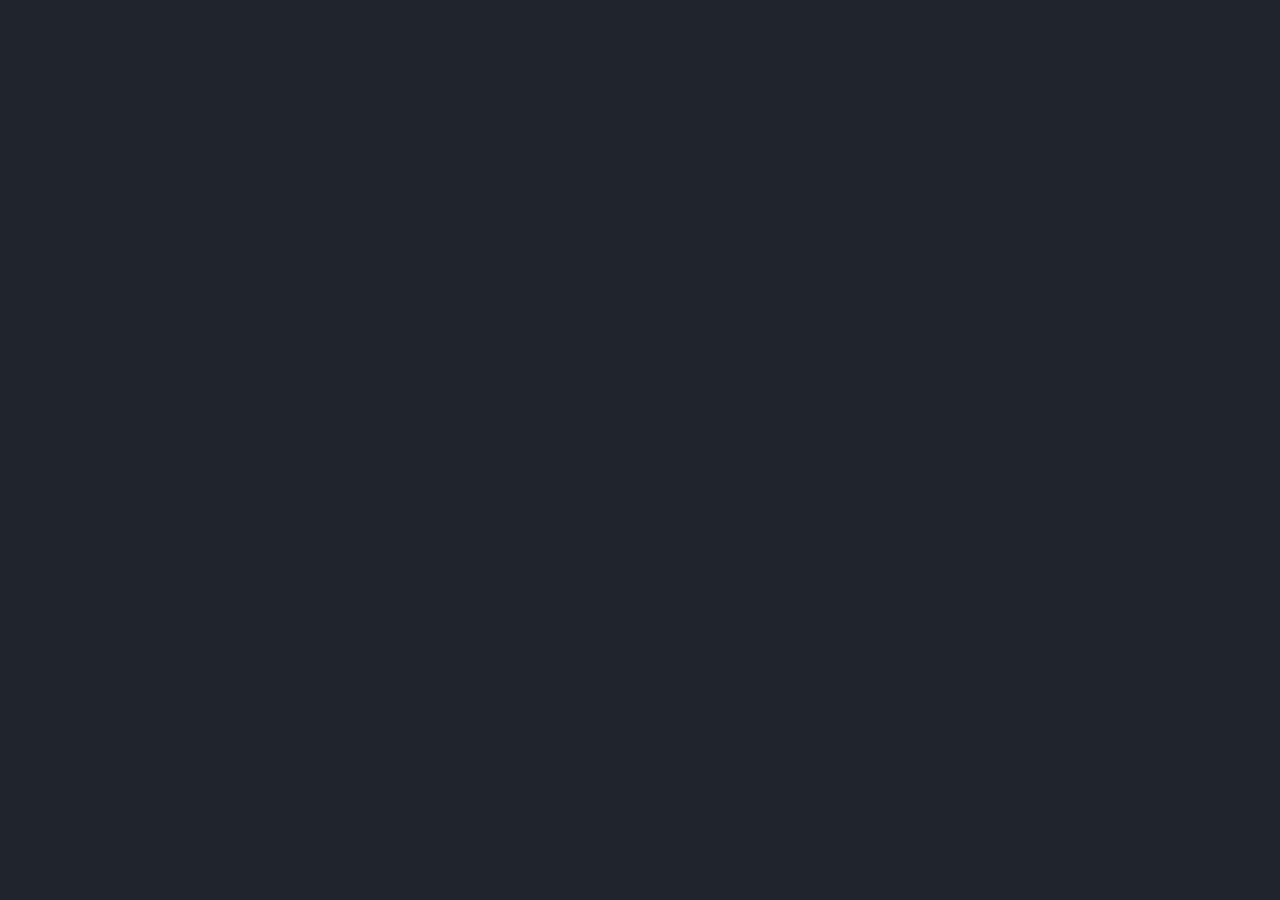
==== index.html @ 6a66d88c "Removed folders" ====
<!DOCTYPE html>
<html lang="en">

<head>
    <meta charset="UTF-8">
    <meta name="viewport" content="width=device-width, initial-scale=1.0">
    <link rel="stylesheet" href="./myportfolio.css">
    <link href='https://unpkg.com/boxicons@2.1.4/css/boxicons.min.css' rel='stylesheet'>
    <title>Sagar's Profile</title>
</head>

<body>
    <div class="container">
        <header class="header">
            <a href="#" class="logo">Portfolio.</a>
        </header>
        <section class="column home">
            <div class="about home-content">
                <h3>Hello, It's Me</h3>
                <h1>Sagar Reddy Thoutu</h1>
                <h3>and I'm a <span class="multi-text"></span></h3>
                <p>This is the only way to get a two column layout without tables that can have both dynamic width
                    columns and equal height cells.</p>
                    <div class="social-media">
                        <a href="https://www.facebook.com/sagar.thoutu/" target="_blank" style="--i:7;"><i class='bx bxl-facebook'></i></a>
                        <a href="https://www.instagram.com/sagar_red_e18/" target="_blank" style="--i:8;"><i class='bx bxl-instagram' ></i></a>
                        <a href="https://x.com/sagarrede3/" target="_blank" style="--i:9;"><i class='bx bxl-twitter'></i></a>
                        <a href="https://in.linkedin.com/in/sagar-reddy-thoutu-5bb52b214" target="_blank" style="--i:10;"><i class='bx bxl-linkedin'></i></a>
                    </div>
                    <a href="mailto:sagarreddy1851998@gmail.com" class="btn">Contact</a>
            </div>
            <div class="profile-img">
                <img src="./kekapic.jpg">
            </div>
        </section>
    </div>
    <script src="https://unpkg.com/typed.js@2.1.0/dist/typed.umd.js"></script>
    <script src="./script.js"></script>
</body>

</html>
---- myportfolio.css ----
*{
    margin: 0;
    padding: 0;
    box-sizing: border-box;
}


body{
    background-color: #1f242d;
}
.header{
    color: white;
    font-family: cursive;
    position: fixed;
    top: 0;
    left: 0;
    width: 100%;
    display: flex;
    padding: 20px 10%;
    background: transparent;
    justify-content: space-between;
    align-items: center;
    z-index: 100;

}
.logo{
    font-size: 25px;
    color: #fff;
    text-decoration: none;
    font-weight: 600;
    cursor: default;
    opacity: 0;
    animation: slideRight 1s ease forwards;
}
.column { 
    float: left; 
    width: 50%; 
}
.row { 
    display: flex;
 }
    .column {
        flex: 50%;
    }

    .home{
        position: relative;
        width: 100%;
        height: 100vh;
        display: flex;
        justify-content: space-between;
        align-items: center;
        padding: 70px 10% 0;
    }

    .home-content{
        max-width: 600px;
        color: white;
    }
    .home-content h3{
        font-size: 32px;
        font-weight: 700;
        opacity: 0;
        animation: slideBottom 1s ease forwards;
        animation-delay: .7s;
    }
    .home-content h3:nth-of-type(2){
        margin-bottom: 30px;
        opacity: 0;
        animation: slideTop 1s ease forwards;
        animation-delay: .7s;
    }
    .home-content span{
      color: #0ef;
    }
    .home-content h1{
        font-size: 56px;
        font-weight: 700;
        margin: 4px 0;
        opacity: 0;
        animation: slideRight 1s ease forwards;
        animation-delay: 1s;
    }
    .home-content p{
        font-size: 16px;
        opacity: 0;
        animation: slideLeft 1s ease forwards;
        animation-delay: 1s;
    }
    .social-media a{
        display: inline-flex;
        justify-content: center;
        align-items: center;
        width: 40px;
        height: 40px;
        background: transparent;
        border: 2px solid #0ef;
        border-radius: 50%;
        font-size: 20px;
        color: #0ef;
        text-decoration: none;
        margin: 30px 15px 30px 0;
        transition: 0.5s ease;
        opacity: 0;
        animation: slideLeft 1s ease forwards;
        animation-delay: calc(.2s * var(--i));
    }

    .social-media a:hover{
        background: #0ef;
        color: #1f242d;
        box-shadow: 0 0 20px #0ef;
    }
    .btn{
        display: inline-block;
        padding: 12px 28px;
        background: #0ef;
        border-radius: 40px;
        box-shadow: 0 0 10px #0ef;
        font-size: 16px;
        color: #1f242d;
        letter-spacing: 1px;
        text-decoration: none;
        font-weight: 600;
        opacity: 0;
        animation: slideTop 1s ease forwards;
        animation-delay: .7s;

    }

    .profile-img{
        max-width: 450px;
        margin-right: 80px;
        opacity: 0;
        animation: zoomIn 1s ease forwards, floatImage 4s ease-in-out infinite;
        animation-delay: 1s,3s;
    }
    .profile-img img{
        width: 100%;
        display: flex;
        border-radius: 50% / 25%;
    }


    /* KEY FRAMES */
    @keyframes slideRight { 
        0%{
            transform: translateX(-100px);
            opacity: 0;
        }
        100%{
            transform: translateX(0);
            opacity: 1;
        }
    }
    @keyframes slideLeft { 
        0%{
            transform: translateX(100px);
            opacity: 0;
        }
        100%{
            transform: translateX(0);
            opacity: 1;
        }
    }
    @keyframes slideTop { 
        0%{
            transform: translateY(100px);
            opacity: 0;
        }
        100%{
            transform: translateY(0);
            opacity: 1;
        }
    }
    @keyframes slideBottom { 
        0%{
            transform: translateY(-100px);
            opacity: 0;
        }
        100%{
            transform: translateY(0);
            opacity: 1;
        }
    }

    @keyframes zoomIn { 
        0%{
            transform: scale(0);
            opacity: 0;
        }
        100%{
            transform: scale(1);
            opacity: 1;
        }
    }
    @keyframes floatImage { 
        0%{
            transform: translateY(0);
        }
        50%{
            transform: translateY(-24px);
            opacity: 1;
        }
        100%{
            transform: translateY(0);
            opacity: 1;
        }
    }
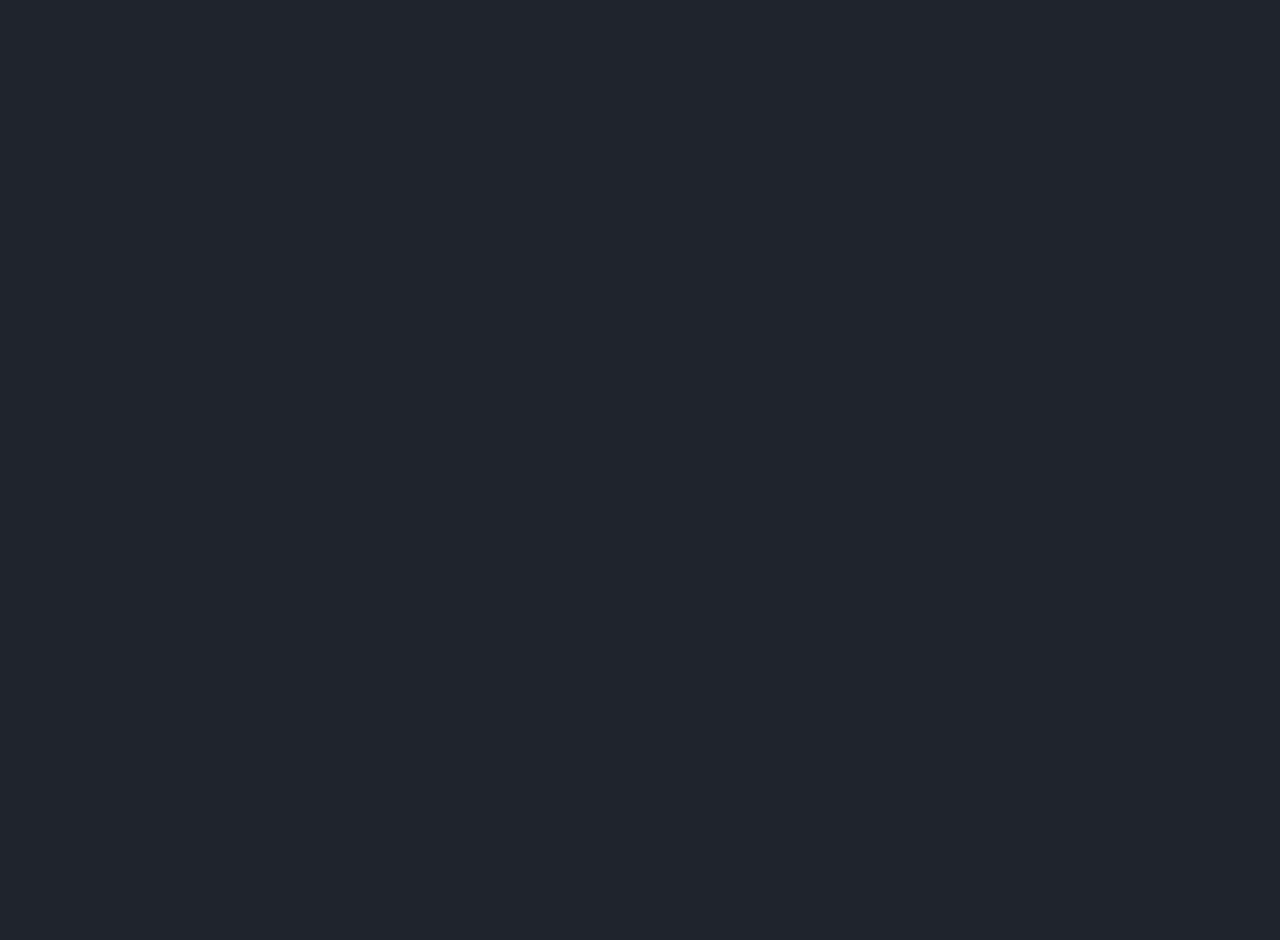
==== commit 2eeec91a: "fixed responsive image styles" ====
--- a/index.html
+++ b/index.html
@@ -12,22 +12,30 @@
 <body>
     <div class="container">
         <header class="header">
-            <a href="#" class="logo">Portfolio.</a>
+            <a href="#" class="logo"></a>
         </header>
         <section class="column home">
             <div class="about home-content">
                 <h3>Hello, It's Me</h3>
                 <h1>Sagar Reddy Thoutu</h1>
                 <h3>and I'm a <span class="multi-text"></span></h3>
-                <p>This is the only way to get a two column layout without tables that can have both dynamic width
-                    columns and equal height cells.</p>
-                    <div class="social-media">
-                        <a href="https://www.facebook.com/sagar.thoutu/" target="_blank" style="--i:7;"><i class='bx bxl-facebook'></i></a>
-                        <a href="https://www.instagram.com/sagar_red_e18/" target="_blank" style="--i:8;"><i class='bx bxl-instagram' ></i></a>
-                        <a href="https://x.com/sagarrede3/" target="_blank" style="--i:9;"><i class='bx bxl-twitter'></i></a>
-                        <a href="https://in.linkedin.com/in/sagar-reddy-thoutu-5bb52b214" target="_blank" style="--i:10;"><i class='bx bxl-linkedin'></i></a>
-                    </div>
-                    <a href="mailto:sagarreddy1851998@gmail.com" class="btn">Contact</a>
+                <div class="mobile-media">
+                    <img src="./kekapic.jpg">
+                </div>
+                <p> Passionate about crafting responsive and engaging web applications. With expertise in HTML, CSS, and
+                    JavaScript, along with modern frameworks like React, I transform ideas into user-friendly
+                    experiences.</p>
+                <div class="social-media">
+                    <a href="https://www.facebook.com/sagar.thoutu/" target="_blank" style="--i:7;"><i
+                            class='bx bxl-facebook'></i></a>
+                    <a href="https://www.instagram.com/sagar_red_e18/" target="_blank" style="--i:8;"><i
+                            class='bx bxl-instagram'></i></a>
+                    <a href="https://x.com/sagarrede3/" target="_blank" style="--i:9;"><i
+                            class='bx bxl-twitter'></i></a>
+                    <a href="https://in.linkedin.com/in/sagar-reddy-thoutu-5bb52b214" target="_blank" style="--i:10;"><i
+                            class='bx bxl-linkedin'></i></a>
+                </div>
+                <a href="mailto:sagarreddy1851998@gmail.com" class="btn">Contact</a>
             </div>
             <div class="profile-img">
                 <img src="./kekapic.jpg">
--- a/myportfolio.css
+++ b/myportfolio.css
@@ -11,7 +11,6 @@
 .header{
     color: white;
     font-family: cursive;
-    position: fixed;
     top: 0;
     left: 0;
     width: 100%;
@@ -74,7 +73,7 @@
       color: #0ef;
     }
     .home-content h1{
-        font-size: 56px;
+        font-size: 38px;
         font-weight: 700;
         margin: 4px 0;
         opacity: 0;
@@ -86,6 +85,7 @@
         opacity: 0;
         animation: slideLeft 1s ease forwards;
         animation-delay: 1s;
+        font-family: cursive;
     }
     .social-media a{
         display: inline-flex;
@@ -135,12 +135,35 @@
         animation: zoomIn 1s ease forwards, floatImage 4s ease-in-out infinite;
         animation-delay: 1s,3s;
     }
+    .mobile-media{
+        display: none;
+    }
+
     .profile-img img{
-        width: 100%;
+        width: auto;
         display: flex;
         border-radius: 50% / 25%;
     }
 
+    @media screen and (max-width:778px) {
+        .mobile-media {
+            display: flex;
+            max-width: 450px;
+            margin-right: 80px;
+            opacity: 0;
+            animation: zoomIn 1s ease forwards, floatImage 4s ease-in-out infinite;
+            animation-delay: 1s,3s;
+        }
+        .mobile-media img{
+            width: auto;
+            display: flex;
+            border-radius: 50% / 25%;
+        }
+        .profile-img{
+            display: none;
+        }
+    }
+
 
     /* KEY FRAMES */
     @keyframes slideRight { 
@@ -206,4 +229,7 @@
             transform: translateY(0);
             opacity: 1;
         }
-    }+    }
+
+
+   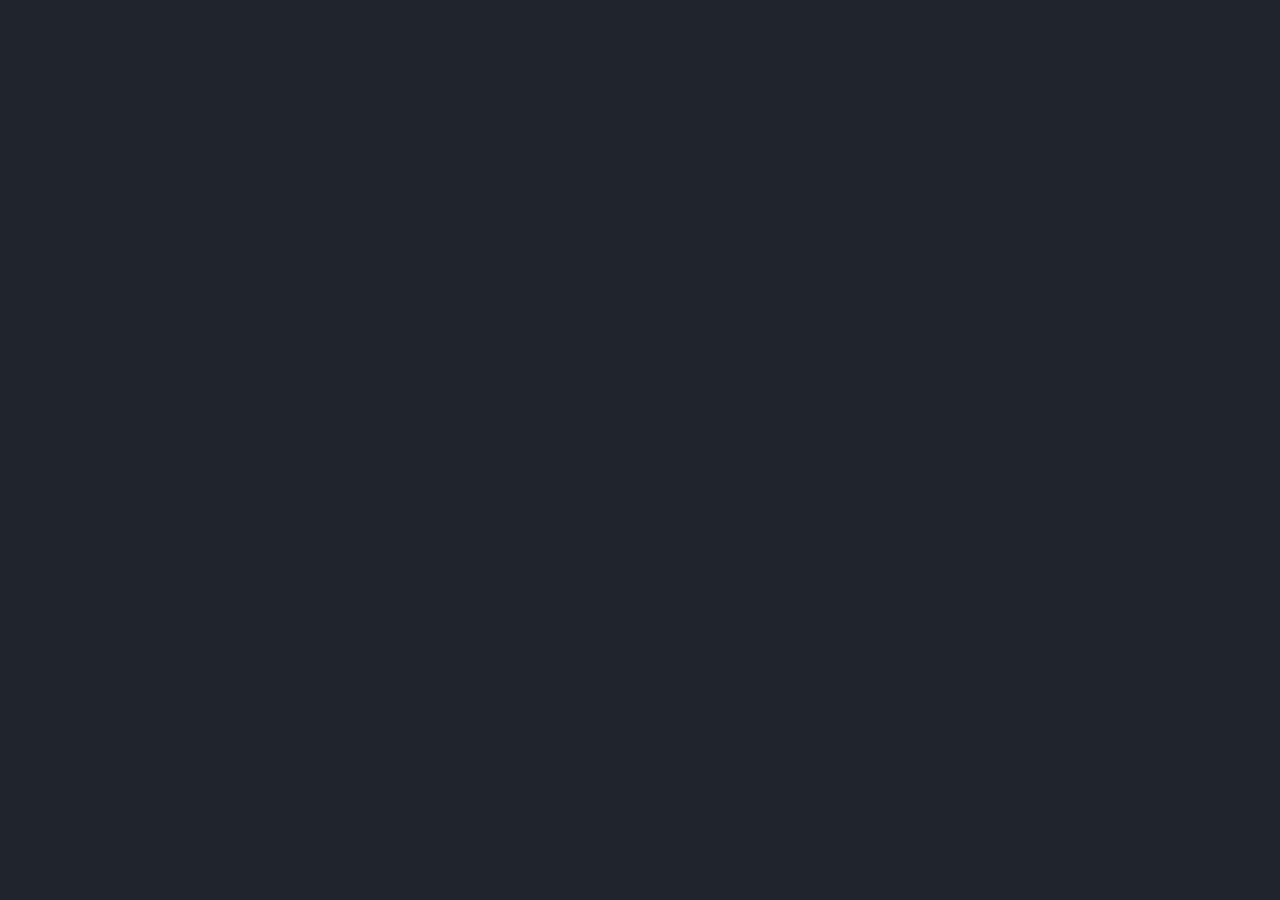
==== commit 62567f56: "removed header" ====
--- a/index.html
+++ b/index.html
@@ -11,9 +11,6 @@
 
 <body>
     <div class="container">
-        <header class="header">
-            <a href="#" class="logo"></a>
-        </header>
         <section class="column home">
             <div class="about home-content">
                 <h3>Hello, It's Me</h3>
--- a/myportfolio.css
+++ b/myportfolio.css
@@ -8,20 +8,7 @@
 body{
     background-color: #1f242d;
 }
-.header{
-    color: white;
-    font-family: cursive;
-    top: 0;
-    left: 0;
-    width: 100%;
-    display: flex;
-    padding: 20px 10%;
-    background: transparent;
-    justify-content: space-between;
-    align-items: center;
-    z-index: 100;
-
-}
+
 .logo{
     font-size: 25px;
     color: #fff;
